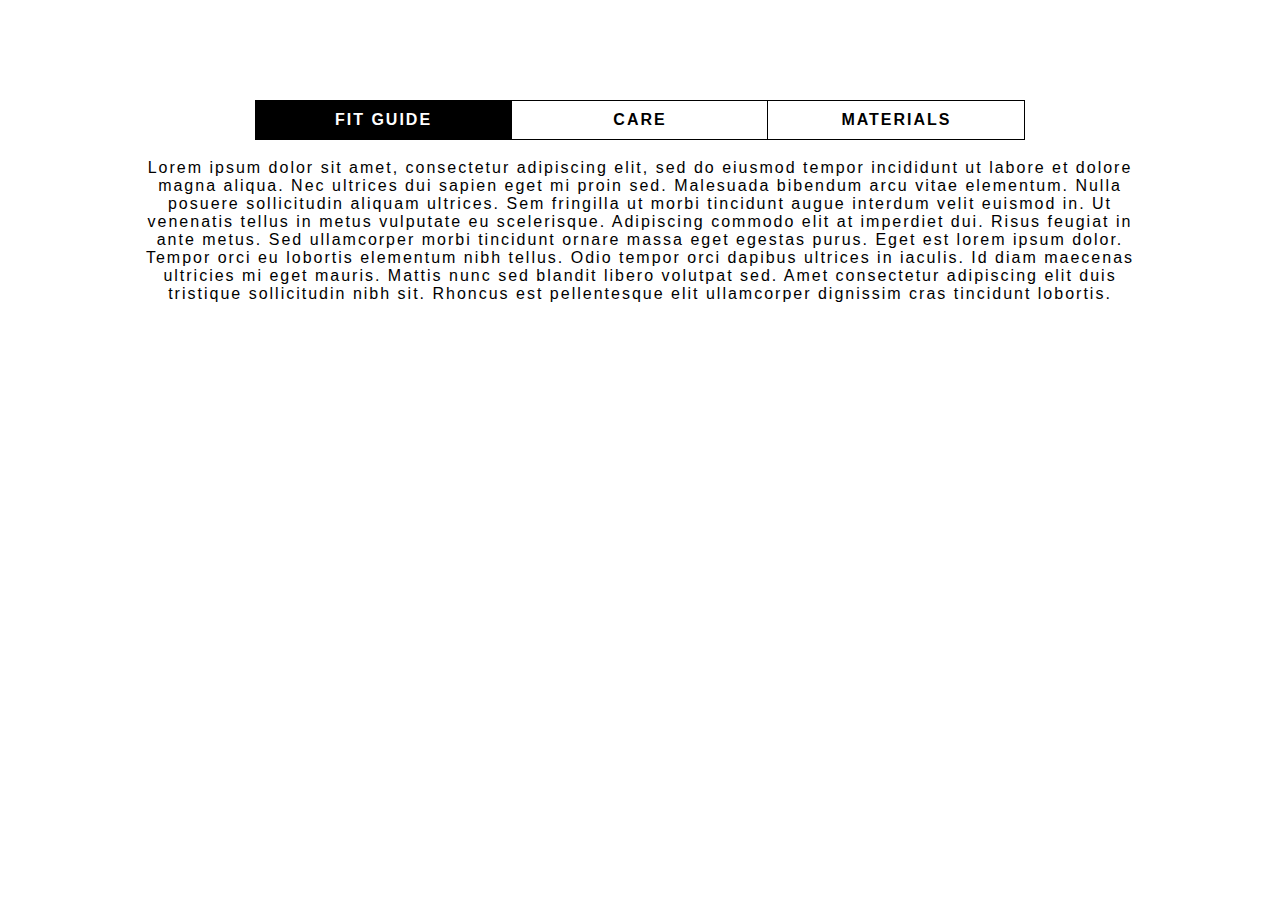
==== index.html @ 5d9cd782 "default to fit guide" ====
<!DOCTYPE html>
<html lang="en">
<head>
    <meta charset="UTF-8">
    <meta name="viewport" content="width=device-width, initial-scale=1.0">
    <meta http-equiv="X-UA-Compatible" content="ie=edge">
    <title>Challenge</title>
    <script src="js/app.js" defer></script>
    <link rel="stylesheet" type="text/css" href="css/style.css">
    <link rel="stylesheet" type="text/css" href="css/toggle.css">
</head>
<body>
    <div id="container">
        <div id="fit-guide" class="title active">
            <section>FIT GUIDE</section><div class="mobile-symbol">+</div>
            <div class="details">
                <p>
                    Lorem ipsum dolor sit amet, consectetur adipiscing elit, sed do eiusmod tempor incididunt ut labore et dolore magna aliqua. Nec ultrices dui sapien eget mi proin sed. Malesuada bibendum arcu vitae elementum. Nulla posuere sollicitudin aliquam ultrices. Sem fringilla ut morbi tincidunt augue interdum velit euismod in. Ut venenatis tellus in metus vulputate eu scelerisque. Adipiscing commodo elit at imperdiet dui. Risus feugiat in ante metus. Sed ullamcorper morbi tincidunt ornare massa eget egestas purus. Eget est lorem ipsum dolor. Tempor orci eu lobortis elementum nibh tellus. Odio tempor orci dapibus ultrices in iaculis. Id diam maecenas ultricies mi eget mauris. Mattis nunc sed blandit libero volutpat sed. Amet consectetur adipiscing elit duis tristique sollicitudin nibh sit. Rhoncus est pellentesque elit ullamcorper dignissim cras tincidunt lobortis.
                </p> 
            </div>
        </div>

        <div id="care" class="title">
            <section>CARE</section><div class="mobile-symbol">+</div>
            <div class="details">
                <p>
                    Auctor elit sed vulputate mi sit amet mauris. Ultricies integer quis auctor elit sed. Id cursus metus aliquam eleifend mi in nulla posuere sollicitudin. Tincidunt dui ut ornare lectus. Vitae aliquet nec ullamcorper sit amet risus nullam eget. Sed risus pretium quam vulputate dignissim suspendisse in est. In egestas erat imperdiet sed euismod nisi porta. Eget duis at tellus at urna condimentum mattis pellentesque. Adipiscing elit ut aliquam purus. Nulla pharetra diam sit amet nisl suscipit. Magna eget est lorem ipsum dolor sit amet consectetur. Nulla posuere sollicitudin aliquam ultrices sagittis orci a scelerisque. Tortor aliquam nulla facilisi cras fermentum odio eu. Gravida cum sociis natoque penatibus et magnis dis parturient. Tortor consequat id porta nibh venenatis. Blandit massa enim nec dui nunc mattis. Penatibus et magnis dis parturient montes nascetur ridiculus.
                </p> 
            </div>
        </div>

        <div id="materials" class="title">
            <section>MATERIALS</section><div class="mobile-symbol">+</div>
            <div class="details">
                <p>
                    Sit amet mattis vulputate enim nulla aliquet. Non pulvinar neque laoreet suspendisse interdum consectetur. Tellus in metus vulputate eu. Consectetur lorem donec massa sapien. Tellus id interdum velit laoreet id. In dictum non consectetur a. Lacus suspendisse faucibus interdum posuere lorem ipsum. Gravida in fermentum et sollicitudin ac orci phasellus egestas. Senectus et netus et malesuada fames ac turpis egestas integer. Aliquam vestibulum morbi blandit cursus risus at ultrices mi. Volutpat consequat mauris nunc congue. Ac tortor vitae purus faucibus ornare suspendisse sed. Egestas maecenas pharetra convallis posuere morbi leo urna molestie at. Suspendisse interdum consectetur libero id faucibus nisl. Sit amet venenatis urna cursus. Vestibulum lectus mauris ultrices eros in cursus turpis. Porttitor lacus luctus accumsan tortor posuere ac ut consequat. Ultrices mi tempus imperdiet nulla malesuada pellentesque elit eget gravida.
                </p> 
            </div>
        </div>
    </div>
</body>
</html>
---- css/style.css ----
html {
    font-family: sans-serif;
}

body {
    margin: 0;
    /* transition: all .1s ease-in-out; */
}


/* @ @media query 767px to transition between phone and desktop */
/* NO NEED FOR GRID */
/* Check work and adjust grid to work with all browsers include IE */

@media screen and (max-width: 767px){

}
---- css/toggle.css ----
section {
    padding: 10px;
}

p {
    padding: 20px;
    width: 80vw;
    margin: 0 auto;
    transition: all .1s ease-in-out;
}


#container {
    margin: 100px auto;
    text-align: center;
}

.title, .details, .active {
    /* transition-duration: 5s; */
    /* transition: all .1s ease-in-out; */
    /* transform: all 5s; */
    width: 20vw;
    text-align: center;
}
.title .details {
    display: none;
}
.title {
    margin: 0 -3px;
    background-color: white;
    display: inline-block;
    border: 1px solid black;
    font-weight: 600;
    letter-spacing: 2px;
}
.title:hover {
    cursor: pointer;
}
.active .details {
    position: absolute;
    display: block;
    width: 100vw;
    left: 0;
}
.details {
    color: black;
    font-weight: 400;
    /* background-color: purple; */
}
.active {
    background-color: black;
    color: white;
}

.mobile-symbol {
    display: none
}

@media screen and (max-width: 767px){
    section {
        padding: 16px;
        display: inline-block;
    }
    p {
        padding: 0 20px;
        width: 80vw;
        margin: 0 auto;
    }

    #container {
        margin: 0;
        text-align: justify;
    }
    .title, .details, .active {
        /* transition-duration: 5s; */
        transition: all 5s ease-in-out;
        /* transform: all 5s; */
        width: 100vw;
    }
    .title .details {
        display: none;
    }
    .title {
        /* font-weight: bold; */
        /* letter-spacing: 1px; */
        /* background-color: white; */
        /* display: inline-block; */
        border-right: none;
        border-top: none;
        border-left: none;
        border-bottom: 1px solid black;
        font-size: .8rem;
        /* padding: 10px; */
        text-align: left;
    }
    /* .title:hover {
        cursor: pointer;
    } */
    .active .details {
        display: inline-block;
        position: relative;
    }
    .details {
        /* background-color: blue; */
    }
    .active {
        background-color: white;
        color: black;
    }
    .mobile-symbol {
        position: relative;
        display: inline-block;
        float: right;
        margin: 16px;
    }
}
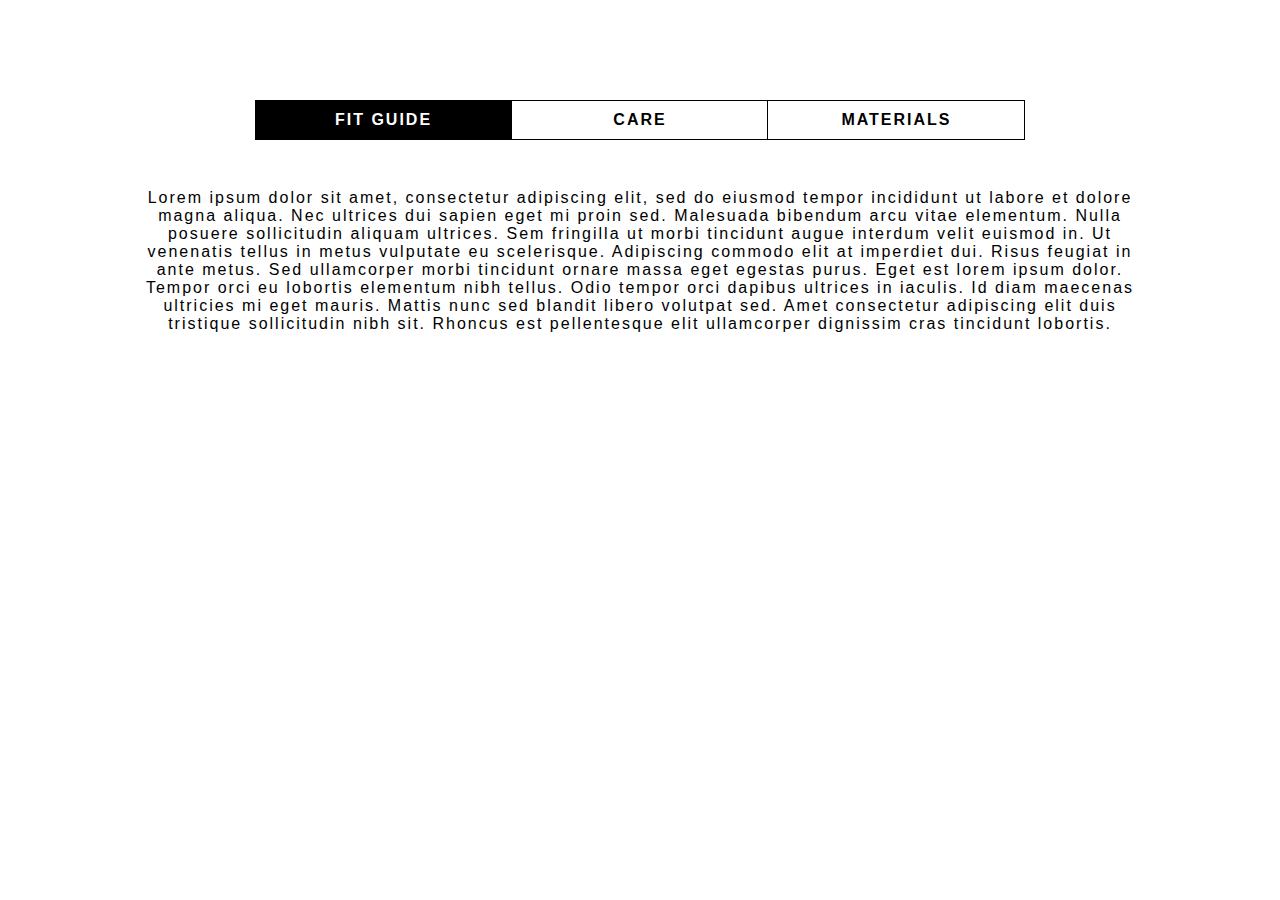
==== commit 8fab2d2b: "add content to materials" ====
--- a/index.html
+++ b/index.html
@@ -12,8 +12,10 @@
 <body>
     <div id="container">
         <div id="fit-guide" class="title active">
-            <section>FIT GUIDE</section><div class="mobile-symbol">+</div>
+            <section>FIT GUIDE</section><span id="" class="plus">+</span><span id="" class="minus">-</span>
+            <!-- <section>FIT GUIDE</section><span id="" class="plus-fit-guide">+</span> -->
             <div class="details">
+                <div class="detail-section"></div>
                 <p>
                     Lorem ipsum dolor sit amet, consectetur adipiscing elit, sed do eiusmod tempor incididunt ut labore et dolore magna aliqua. Nec ultrices dui sapien eget mi proin sed. Malesuada bibendum arcu vitae elementum. Nulla posuere sollicitudin aliquam ultrices. Sem fringilla ut morbi tincidunt augue interdum velit euismod in. Ut venenatis tellus in metus vulputate eu scelerisque. Adipiscing commodo elit at imperdiet dui. Risus feugiat in ante metus. Sed ullamcorper morbi tincidunt ornare massa eget egestas purus. Eget est lorem ipsum dolor. Tempor orci eu lobortis elementum nibh tellus. Odio tempor orci dapibus ultrices in iaculis. Id diam maecenas ultricies mi eget mauris. Mattis nunc sed blandit libero volutpat sed. Amet consectetur adipiscing elit duis tristique sollicitudin nibh sit. Rhoncus est pellentesque elit ullamcorper dignissim cras tincidunt lobortis.
                 </p> 
@@ -21,8 +23,9 @@
         </div>
 
         <div id="care" class="title">
-            <section>CARE</section><div class="mobile-symbol">+</div>
+            <section>CARE</section><span id="" class="plus">+</span><span id="" class="minus">-</span>
             <div class="details">
+                <div class="detail-section"></div>
                 <p>
                     Auctor elit sed vulputate mi sit amet mauris. Ultricies integer quis auctor elit sed. Id cursus metus aliquam eleifend mi in nulla posuere sollicitudin. Tincidunt dui ut ornare lectus. Vitae aliquet nec ullamcorper sit amet risus nullam eget. Sed risus pretium quam vulputate dignissim suspendisse in est. In egestas erat imperdiet sed euismod nisi porta. Eget duis at tellus at urna condimentum mattis pellentesque. Adipiscing elit ut aliquam purus. Nulla pharetra diam sit amet nisl suscipit. Magna eget est lorem ipsum dolor sit amet consectetur. Nulla posuere sollicitudin aliquam ultrices sagittis orci a scelerisque. Tortor aliquam nulla facilisi cras fermentum odio eu. Gravida cum sociis natoque penatibus et magnis dis parturient. Tortor consequat id porta nibh venenatis. Blandit massa enim nec dui nunc mattis. Penatibus et magnis dis parturient montes nascetur ridiculus.
                 </p> 
@@ -30,8 +33,23 @@
         </div>
 
         <div id="materials" class="title">
-            <section>MATERIALS</section><div class="mobile-symbol">+</div>
+            <section>MATERIALS</section><span id="" class="plus">+</span><span id="" class="minus">-</span>
             <div class="details">
+                <div class="detail-section">
+                    <section>
+                        50%
+                        <div>cashmere</div>
+                    </section>
+                    <section>
+                        46%
+                        <div>wool</div>
+                    </section>
+                    <section>
+                        4%
+                        <div>modal</div>
+                    </section>
+                </div>
+                <hr style="width: 40px;">
                 <p>
                     Sit amet mattis vulputate enim nulla aliquet. Non pulvinar neque laoreet suspendisse interdum consectetur. Tellus in metus vulputate eu. Consectetur lorem donec massa sapien. Tellus id interdum velit laoreet id. In dictum non consectetur a. Lacus suspendisse faucibus interdum posuere lorem ipsum. Gravida in fermentum et sollicitudin ac orci phasellus egestas. Senectus et netus et malesuada fames ac turpis egestas integer. Aliquam vestibulum morbi blandit cursus risus at ultrices mi. Volutpat consequat mauris nunc congue. Ac tortor vitae purus faucibus ornare suspendisse sed. Egestas maecenas pharetra convallis posuere morbi leo urna molestie at. Suspendisse interdum consectetur libero id faucibus nisl. Sit amet venenatis urna cursus. Vestibulum lectus mauris ultrices eros in cursus turpis. Porttitor lacus luctus accumsan tortor posuere ac ut consequat. Ultrices mi tempus imperdiet nulla malesuada pellentesque elit eget gravida.
                 </p> 
--- a/css/style.css
+++ b/css/style.css
@@ -1,17 +1,33 @@
 html {
-    font-family: sans-serif;
+    /* font-family: sans-serif; */
+    font-family: Arial, Helvetica, sans-serif, sans-serif
 }
 
 body {
     margin: 0;
     /* transition: all .1s ease-in-out; */
 }
+.detail-section {
+    padding-top: 30px;
+}
+.detail-section > section {
+    font-size: 2.5em;
+    display: inline-block;
+    /* margin-top: 30px; */
+    /* font-weight: 400; */
+}
 
+.detail-section > section > div {
+    font-size: 1rem;
+    /* background-color: purple; */
+}
 
 /* @ @media query 767px to transition between phone and desktop */
 /* NO NEED FOR GRID */
 /* Check work and adjust grid to work with all browsers include IE */
 
 @media screen and (max-width: 767px){
-
+    html {
+        font-size: 12px;
+    }
 }--- a/css/toggle.css
+++ b/css/toggle.css
@@ -6,7 +6,7 @@
     padding: 20px;
     width: 80vw;
     margin: 0 auto;
-    transition: all .1s ease-in-out;
+    /* transition: all .5s ease-in-out; */
 }
 
 
@@ -17,7 +17,7 @@
 
 .title, .details, .active {
     /* transition-duration: 5s; */
-    /* transition: all .1s ease-in-out; */
+    transition: all .5s ease-in-out;
     /* transform: all 5s; */
     width: 20vw;
     text-align: center;
@@ -35,6 +35,7 @@
 }
 .title:hover {
     cursor: pointer;
+    background-color: lightgray;
 }
 .active .details {
     position: absolute;
@@ -52,9 +53,12 @@
     color: white;
 }
 
-.mobile-symbol {
+span {
     display: none
 }
+
+
+
 
 @media screen and (max-width: 767px){
     section {
@@ -62,7 +66,7 @@
         display: inline-block;
     }
     p {
-        padding: 0 20px;
+        padding: 10px 20px 30px 20px;
         width: 80vw;
         margin: 0 auto;
     }
@@ -73,7 +77,7 @@
     }
     .title, .details, .active {
         /* transition-duration: 5s; */
-        transition: all 5s ease-in-out;
+        /* transition: all 5s ease-in-out; */
         /* transform: all 5s; */
         width: 100vw;
     }
@@ -89,7 +93,7 @@
         border-top: none;
         border-left: none;
         border-bottom: 1px solid black;
-        font-size: .8rem;
+        /* font-size: .8rem; */
         /* padding: 10px; */
         text-align: left;
     }
@@ -107,7 +111,19 @@
         background-color: white;
         color: black;
     }
-    .mobile-symbol {
+    .active > span {
+        display: inline-block;
+    }
+    .active .plus {
+        display: none;
+
+    }
+    
+    .minus {
+        display: none;
+    }
+
+    span {
         position: relative;
         display: inline-block;
         float: right;
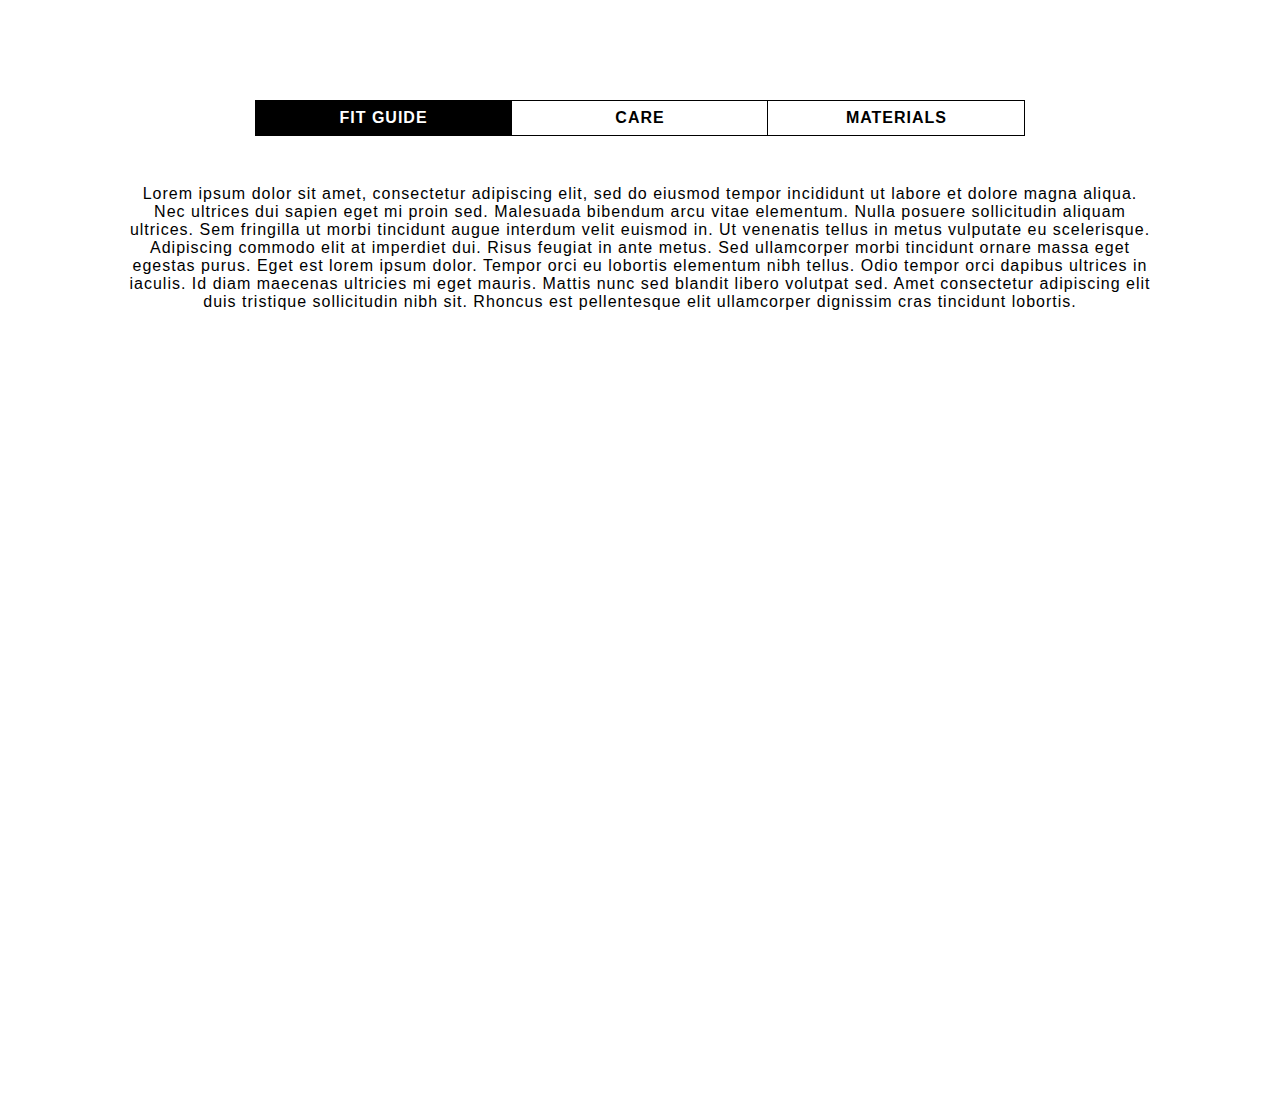
==== commit c6e52528: "adjust padding so specs fit better" ====
--- a/index.html
+++ b/index.html
@@ -49,7 +49,7 @@
                         <div>modal</div>
                     </section>
                 </div>
-                <hr style="width: 40px;">
+                <hr style="width: 40px; margin: 0 auto 3px auto">
                 <p>
                     Sit amet mattis vulputate enim nulla aliquet. Non pulvinar neque laoreet suspendisse interdum consectetur. Tellus in metus vulputate eu. Consectetur lorem donec massa sapien. Tellus id interdum velit laoreet id. In dictum non consectetur a. Lacus suspendisse faucibus interdum posuere lorem ipsum. Gravida in fermentum et sollicitudin ac orci phasellus egestas. Senectus et netus et malesuada fames ac turpis egestas integer. Aliquam vestibulum morbi blandit cursus risus at ultrices mi. Volutpat consequat mauris nunc congue. Ac tortor vitae purus faucibus ornare suspendisse sed. Egestas maecenas pharetra convallis posuere morbi leo urna molestie at. Suspendisse interdum consectetur libero id faucibus nisl. Sit amet venenatis urna cursus. Vestibulum lectus mauris ultrices eros in cursus turpis. Porttitor lacus luctus accumsan tortor posuere ac ut consequat. Ultrices mi tempus imperdiet nulla malesuada pellentesque elit eget gravida.
                 </p> 
--- a/css/style.css
+++ b/css/style.css
@@ -1,6 +1,10 @@
+* {
+    transition: all .3s ease-in-out;
+}
+
 html {
     /* font-family: sans-serif; */
-    font-family: Arial, Helvetica, sans-serif, sans-serif
+    font-family: Helvetica, Arial, sans-serif
 }
 
 body {
@@ -11,14 +15,18 @@
     padding-top: 30px;
 }
 .detail-section > section {
-    font-size: 2.5em;
+    font-size: 2.5rem;
     display: inline-block;
+    letter-spacing: 0;
+    width: 100px;
+    font-family: Arial, Helvetica, sans-serif, sans-serif;
+    padding: 20px;
     /* margin-top: 30px; */
     /* font-weight: 400; */
 }
 
 .detail-section > section > div {
-    font-size: 1rem;
+    font-size: .5em;
     /* background-color: purple; */
 }
 
@@ -30,4 +38,15 @@
     html {
         font-size: 12px;
     }
+    .detail-section {
+        padding-top: 0;
+    }
+    .detail-section > section {
+        /* font-size: 2.5rem; */
+        /* display: inline-block; */
+        /* letter-spacing: 0; */
+        width: 60px;
+        /* margin-top: 30px; */
+        /* font-weight: 400; */
+    }
 }--- a/css/toggle.css
+++ b/css/toggle.css
@@ -1,5 +1,5 @@
 section {
-    padding: 10px;
+    padding: 8px;
 }
 
 p {
@@ -13,11 +13,12 @@
 #container {
     margin: 100px auto;
     text-align: center;
+    height: 100vh;
 }
 
 .title, .details, .active {
     /* transition-duration: 5s; */
-    transition: all .5s ease-in-out;
+    /* transition: all .5s ease-in-out; */
     /* transform: all 5s; */
     width: 20vw;
     text-align: center;
@@ -31,9 +32,9 @@
     display: inline-block;
     border: 1px solid black;
     font-weight: 600;
-    letter-spacing: 2px;
+    letter-spacing: 1px;
 }
-.title:hover {
+.title > section:hover {
     cursor: pointer;
     background-color: lightgray;
 }
@@ -51,6 +52,7 @@
 .active {
     background-color: black;
     color: white;
+
 }
 
 span {
@@ -85,6 +87,7 @@
         display: none;
     }
     .title {
+        margin: 0;
         /* font-weight: bold; */
         /* letter-spacing: 1px; */
         /* background-color: white; */
@@ -110,6 +113,7 @@
     .active {
         background-color: white;
         color: black;
+        height: calc(100vh - 93px)
     }
     .active > span {
         display: inline-block;
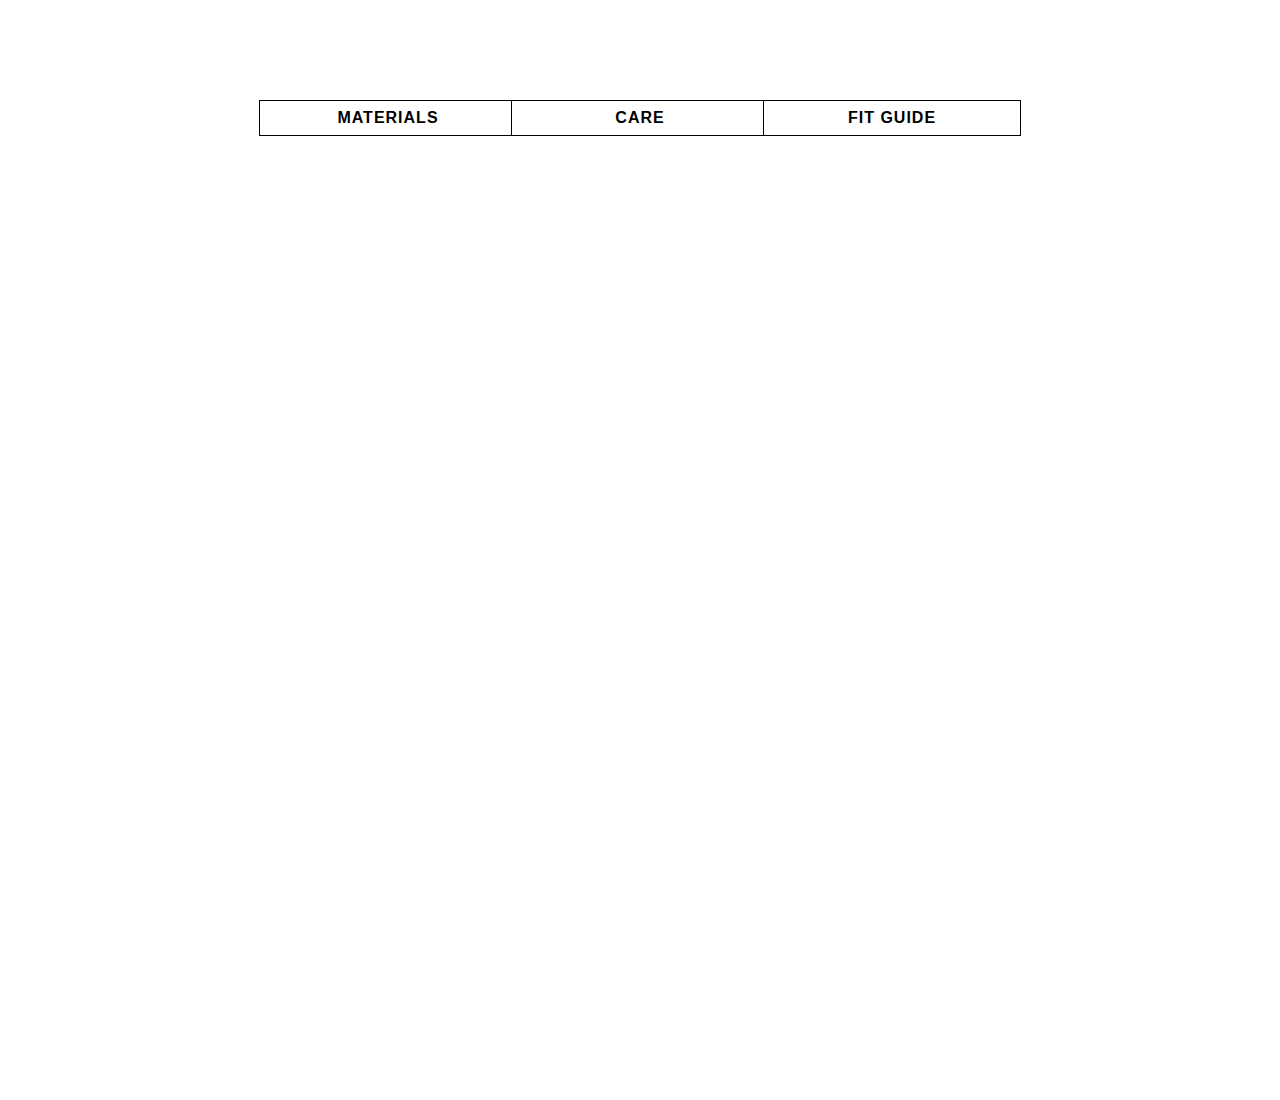
==== commit b1ca766d: "can prop basic data, need to include materials details" ====
--- a/index.html
+++ b/index.html
@@ -11,50 +11,8 @@
 </head>
 <body>
     <div id="container">
-        <div id="fit-guide" class="title active">
-            <section>FIT GUIDE</section><span id="" class="plus">+</span><span id="" class="minus">-</span>
-            <!-- <section>FIT GUIDE</section><span id="" class="plus-fit-guide">+</span> -->
-            <div class="details">
-                <div class="detail-section"></div>
-                <p>
-                    Lorem ipsum dolor sit amet, consectetur adipiscing elit, sed do eiusmod tempor incididunt ut labore et dolore magna aliqua. Nec ultrices dui sapien eget mi proin sed. Malesuada bibendum arcu vitae elementum. Nulla posuere sollicitudin aliquam ultrices. Sem fringilla ut morbi tincidunt augue interdum velit euismod in. Ut venenatis tellus in metus vulputate eu scelerisque. Adipiscing commodo elit at imperdiet dui. Risus feugiat in ante metus. Sed ullamcorper morbi tincidunt ornare massa eget egestas purus. Eget est lorem ipsum dolor. Tempor orci eu lobortis elementum nibh tellus. Odio tempor orci dapibus ultrices in iaculis. Id diam maecenas ultricies mi eget mauris. Mattis nunc sed blandit libero volutpat sed. Amet consectetur adipiscing elit duis tristique sollicitudin nibh sit. Rhoncus est pellentesque elit ullamcorper dignissim cras tincidunt lobortis.
-                </p> 
-            </div>
-        </div>
 
-        <div id="care" class="title">
-            <section>CARE</section><span id="" class="plus">+</span><span id="" class="minus">-</span>
-            <div class="details">
-                <div class="detail-section"></div>
-                <p>
-                    Auctor elit sed vulputate mi sit amet mauris. Ultricies integer quis auctor elit sed. Id cursus metus aliquam eleifend mi in nulla posuere sollicitudin. Tincidunt dui ut ornare lectus. Vitae aliquet nec ullamcorper sit amet risus nullam eget. Sed risus pretium quam vulputate dignissim suspendisse in est. In egestas erat imperdiet sed euismod nisi porta. Eget duis at tellus at urna condimentum mattis pellentesque. Adipiscing elit ut aliquam purus. Nulla pharetra diam sit amet nisl suscipit. Magna eget est lorem ipsum dolor sit amet consectetur. Nulla posuere sollicitudin aliquam ultrices sagittis orci a scelerisque. Tortor aliquam nulla facilisi cras fermentum odio eu. Gravida cum sociis natoque penatibus et magnis dis parturient. Tortor consequat id porta nibh venenatis. Blandit massa enim nec dui nunc mattis. Penatibus et magnis dis parturient montes nascetur ridiculus.
-                </p> 
-            </div>
-        </div>
 
-        <div id="materials" class="title">
-            <section>MATERIALS</section><span id="" class="plus">+</span><span id="" class="minus">-</span>
-            <div class="details">
-                <div class="detail-section">
-                    <section>
-                        50%
-                        <div>cashmere</div>
-                    </section>
-                    <section>
-                        46%
-                        <div>wool</div>
-                    </section>
-                    <section>
-                        4%
-                        <div>modal</div>
-                    </section>
-                </div>
-                <hr style="width: 40px; margin: 0 auto 3px auto">
-                <p>
-                    Sit amet mattis vulputate enim nulla aliquet. Non pulvinar neque laoreet suspendisse interdum consectetur. Tellus in metus vulputate eu. Consectetur lorem donec massa sapien. Tellus id interdum velit laoreet id. In dictum non consectetur a. Lacus suspendisse faucibus interdum posuere lorem ipsum. Gravida in fermentum et sollicitudin ac orci phasellus egestas. Senectus et netus et malesuada fames ac turpis egestas integer. Aliquam vestibulum morbi blandit cursus risus at ultrices mi. Volutpat consequat mauris nunc congue. Ac tortor vitae purus faucibus ornare suspendisse sed. Egestas maecenas pharetra convallis posuere morbi leo urna molestie at. Suspendisse interdum consectetur libero id faucibus nisl. Sit amet venenatis urna cursus. Vestibulum lectus mauris ultrices eros in cursus turpis. Porttitor lacus luctus accumsan tortor posuere ac ut consequat. Ultrices mi tempus imperdiet nulla malesuada pellentesque elit eget gravida.
-                </p> 
-            </div>
-        </div>
     </div>
 </body>
 </html>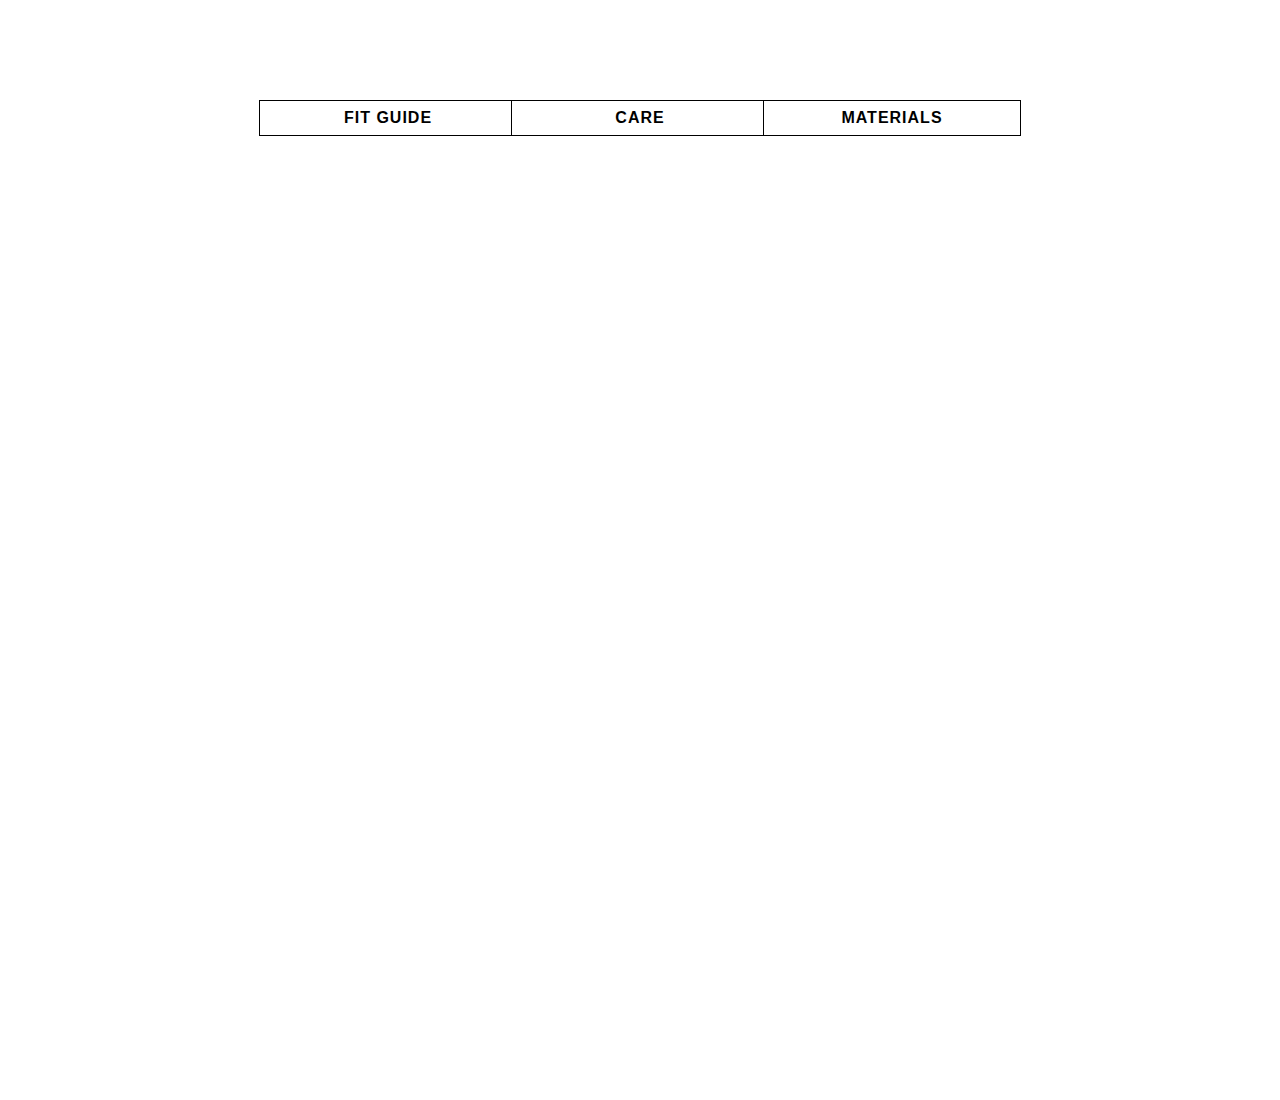
==== commit 525d0bc5: "create and reaplce plus sign with pure css and html" ====
--- a/index.html
+++ b/index.html
@@ -10,6 +10,7 @@
     <link rel="stylesheet" type="text/css" href="css/toggle.css">
 </head>
 <body>
+
     <div id="container">
 
 
--- a/css/style.css
+++ b/css/style.css
@@ -1,5 +1,5 @@
 * {
-    transition: all .3s ease-in-out;
+    transition: all .2s ease-in-out;
 }
 
 html {
@@ -10,6 +10,11 @@
 body {
     margin: 0;
     /* transition: all .1s ease-in-out; */
+}
+
+hr {
+    width: 40px; 
+    margin: 0 auto 3px auto;
 }
 .detail-section {
     padding-top: 30px;
@@ -29,6 +34,37 @@
     font-size: .5em;
     /* background-color: purple; */
 }
+
+
+/* CREATE PLUS AND MINUS SIGNS */
+
+.minus-sign {
+    border-top: 2px solid green;
+    /* margin-left: 300px; */
+    /* margin-top: 300px; */
+    display: inline-block;
+    width: 12px;
+    height: 12px;
+    margin-bottom: -7px;
+    /* border-left: 2px solid green; */
+    /* margin-left: 2px; */
+    /* border-top: 40px solid transparent; */
+    /* border-bottom: 40px solid transparent;  */
+}
+
+.plus-sign {
+    border-left: 2px solid green;
+    /* margin-left: 300px; */
+    /* margin-top: 300px; */
+    display: inline-block;
+    width: 12px;
+    height: 12px;
+    margin-left: -7px;
+}
+
+
+
+
 
 /* @ @media query 767px to transition between phone and desktop */
 /* NO NEED FOR GRID */
--- a/css/toggle.css
+++ b/css/toggle.css
@@ -55,7 +55,7 @@
 
 }
 
-span {
+.plus {
     display: none
 }
 
@@ -100,9 +100,14 @@
         /* padding: 10px; */
         text-align: left;
     }
-    /* .title:hover {
+    .title > section:hover {
         cursor: pointer;
-    } */
+        background-color: none;
+    }
+    .title:hover {
+        background-color: lightgray;
+        /* cursor: pointer; */
+    }
     .active .details {
         display: inline-block;
         position: relative;
@@ -115,7 +120,7 @@
         color: black;
         height: calc(100vh - 93px)
     }
-    .active > span {
+    .active > .plus {
         display: inline-block;
     }
     .active .plus {
@@ -127,10 +132,11 @@
         display: none;
     }
 
-    span {
+    .plus {
         position: relative;
         display: inline-block;
         float: right;
         margin: 16px;
+        max-width: 20px;
     }
 }